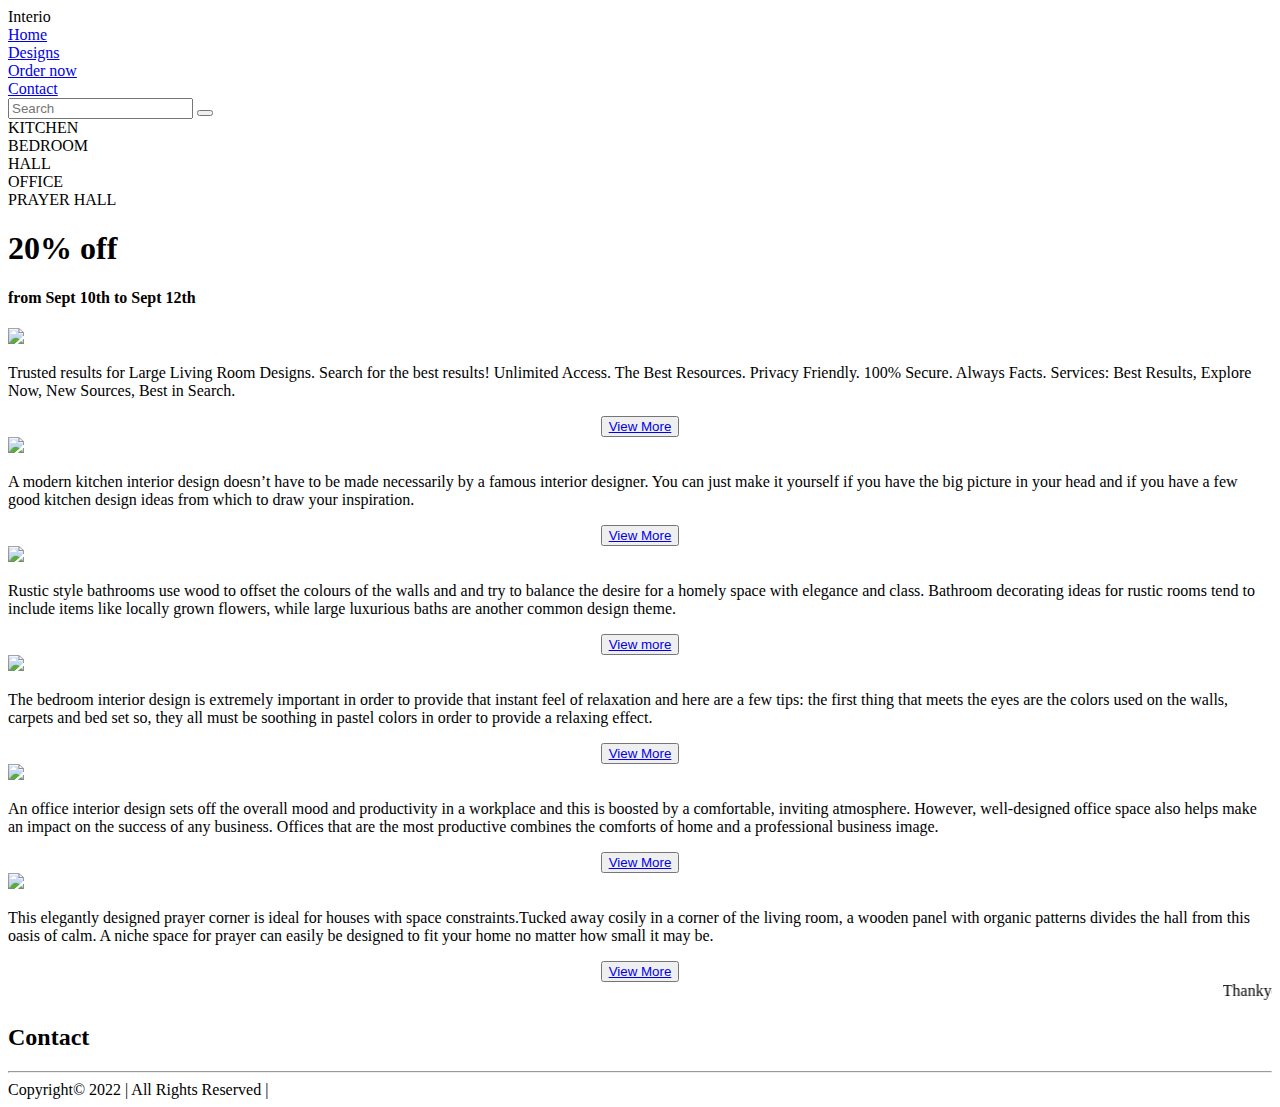
==== index.html @ d00cfc4c "Update index.html" ====
<!DOCTYPE html>
<html lang="en">
  <head>
    <meta charset="utf-8">
    <title>Interio</title>
    <link rel="stylesheet" href="style.css">
    <link
    rel="stylesheet"
    href="https://cdnjs.cloudflare.com/ajax/libs/animate.css/4.0.0/animate.min.css"
  />
    <meta name="viewport" content="width=device-width, initial-scale=1.0">
    <script src="https://kit.fontawesome.com/a076d05399.js"></script>
    <script src="https://ajax.googleapis.com/ajax/libs/jquery/3.5.1/jquery.min.js"></script>
  </head>
  <body>
    <!---navigation start--->
    <nav>
      <div class="menu-icon">
        <span class="fas fa-bars"></span>
      </div>
      <div class="logo">Interio</div>
      <div class="nav-items">
              <li><a href="#">Home</a></li>
              <li><a href="bedroom.html">Designs</a></li>
              <li><a href="#designs">Order now</a></li>
              <li><a href="#contact">Contact</a></li>
      </div>
      <div class="search-icon">
       <span class="fas fa-search"></span>
      </div>
     <div class="cancel-icon">
      <span class="fas fa-times"></span>
     </div>
     <form action="#">
        <input type="search" class="search-data" placeholder="Search" required>
        <button type="submit" class="fas fa-search"></button>
      </form>
</nav>
<!---iamges start--->
<div class="slider">
  <div class="sliderchild">
    <div class="imagecon"><span class="animate__animated animate__zoomIn">KITCHEN</span></div>
    <div class="imagecon"><span class="animate__animated animate__zoomIn">BEDROOM</span></div>
    <div class="imagecon">HALL</div>
    <div class="imagecon">OFFICE</div>
    <div class="imagecon">PRAYER HALL</div>
  </div>
</div>
<div class="offer">
  <h1 class="animate__animated animate__flash animate__delay-1s animate__infinite animate__slower">20% off</h1>
  <h4>from Sept 10th to Sept 12th</h4>
</div>
<!---content start--->
<div  class="designs" id="designs">
  <div class="pics">
  <div class="box zone">
  <img src="images/hall.jpg">
  <p>Trusted results for Large Living Room Designs. Search for the best results! Unlimited Access. The Best Resources. Privacy Friendly. 100% Secure. Always Facts. Services: Best Results, Explore Now, New Sources, Best in Search.
  </p>
  <center><button class="view"><a href="hall.html">View More</a></button></center>
  </div>
  
  
  <div class="box zone">
  <img src="images/kitchen.jpg">
  <p> A modern kitchen interior design doesn’t have to be made necessarily by a famous interior designer. You can just make it yourself if you have the big picture in your head and if you have a few good kitchen design ideas from which to draw your inspiration.
  </p>
  <center><button  class="view"><a href="kitchen.html">View More</a></button></center>
  </div>
  
  <div class="box zone">
  <img src="images/bathroom.jpg">
  <p>Rustic style bathrooms use wood to offset the colours of the walls and and try to balance the desire for a homely space with elegance and class. Bathroom decorating ideas for rustic rooms tend to include items like locally grown flowers, while large luxurious baths are another common design theme.</p>
  <center><button class="view"><a href="bathroom.html">View more</a></button></center>
  </div>
  
  
  <div class="box zone">
  <img src="images/bedroom.jpg">
  <p>The bedroom interior design is extremely important in order to provide that instant feel of relaxation and here are a few tips: the first thing that meets the eyes are the colors used on the walls, carpets and bed set so, they all must be soothing in pastel colors in order to provide a relaxing effect.
  </p><center><button class="view"><a href="bedroom.html">View More</a></button></center>
  </div>
  
  
  <div class="box zone">
  <img src="images/office.jpg">
  <p>An office interior design sets off the overall mood and productivity in a workplace and this is boosted by a comfortable, inviting atmosphere. However, well-designed office space also helps make an impact on the success of any business. Offices that are the most productive combines the comforts of home and a professional business image.
  </p><center><button class="view"><a href="office.html">View More</a></button></center>
  </div>
  
  
  <div class="box zone">
  <img src="images/prayer hall.jpg">
  <p>This elegantly designed prayer corner is ideal for houses with space constraints.Tucked away cosily in a corner of the living room, a wooden panel with organic patterns divides the hall from this oasis of calm. A niche space for prayer can easily be designed to fit your home no matter how small it may be.
  </p><center><button class="view"><a href="prayerhall.html">View More</a></button></center>
  </div>
  </div>
    </div>
    <marquee>Thankyou for Visiting our site.For more information Contact Us</marquee>
<!---footer start--->
<div class="contact" id="contact">
    <h2><span>Contact</span></h2>
        <a href="#"><i class="fas fa-envelope"></i></a>
        <a href="#"><i class="fab fa-facebook"></i></a>
        <a href="#"><i class="fab fa-instagram"></i></a>
        <a href="#"><i class="fab fa-twitter"></i></a>
  </div><hr>
  <footer>
    <span>Copyright&#169 2022 | All Rights Reserved |</span>
  </footer>
<script>
    const menuBtn = document.querySelector(".menu-icon span");
    const searchBtn = document.querySelector(".search-icon");
    const cancelBtn = document.querySelector(".cancel-icon");
    const items = document.querySelector(".nav-items");
    const form = document.querySelector("form");
    menuBtn.onclick = ()=>{
      items.classList.add("active");
      menuBtn.classList.add("hide");
      searchBtn.classList.add("hide");
      cancelBtn.classList.add("show");
    }
    cancelBtn.onclick = ()=>{
      items.classList.remove("active");
      menuBtn.classList.remove("hide");
      searchBtn.classList.remove("hide");
      cancelBtn.classList.remove("show");
      form.classList.remove("active");
      cancelBtn.style.color = "#ff3d00";
    }
    searchBtn.onclick = ()=>{
      form.classList.add("active");
      searchBtn.classList.add("hide");
      cancelBtn.classList.add("show");
    }
  </script>

  </body>
</html>
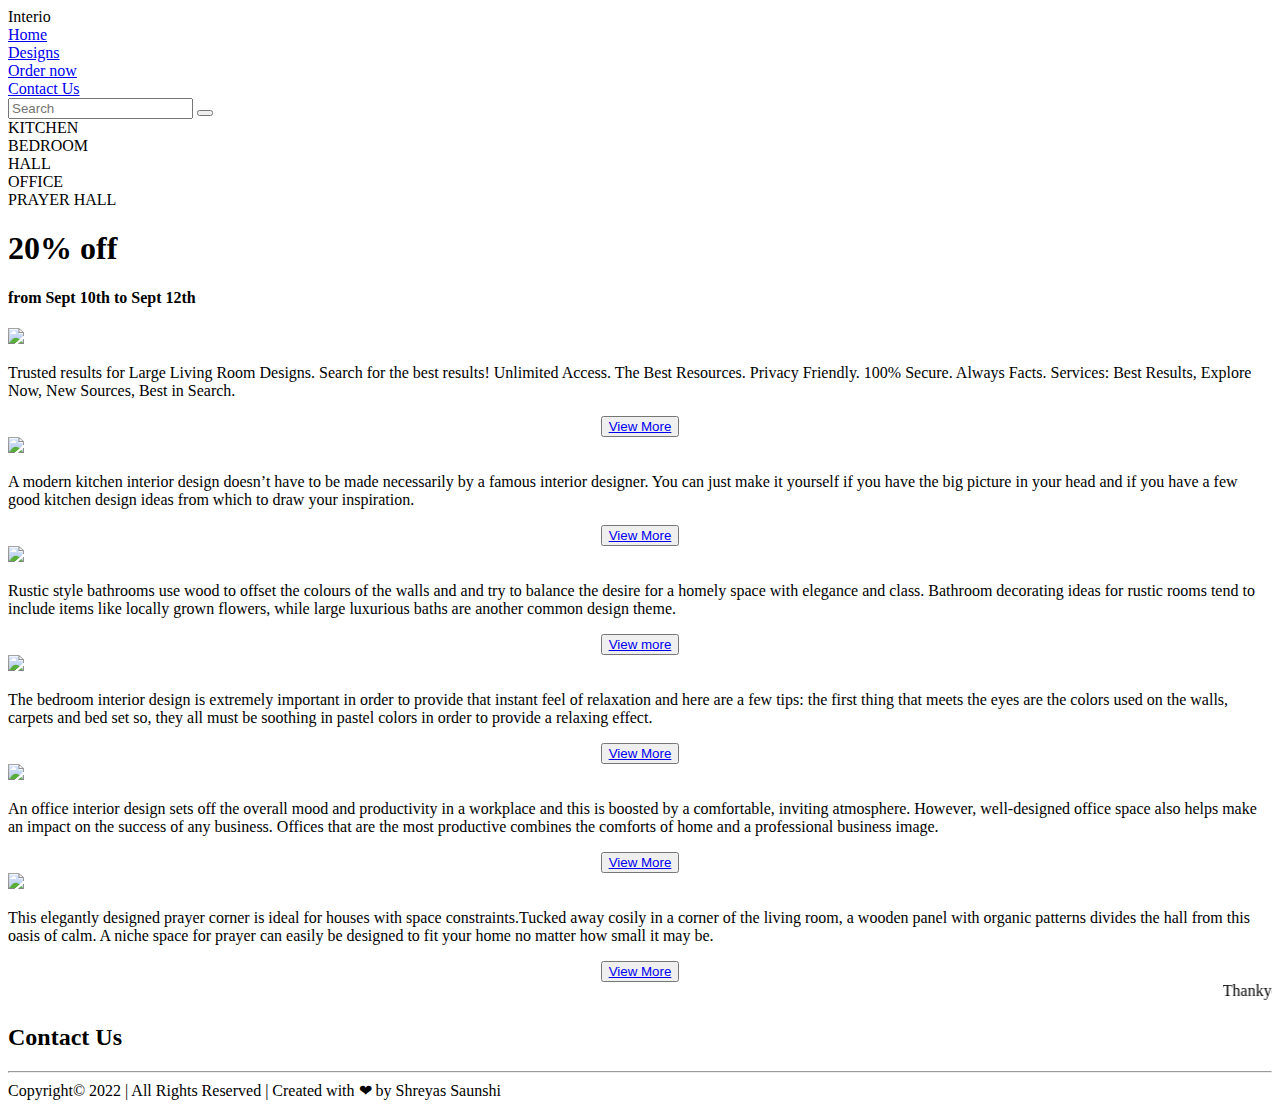
==== commit c2c42443: "Update index.html" ====
--- a/index.html
+++ b/index.html
@@ -23,7 +23,7 @@
               <li><a href="#">Home</a></li>
               <li><a href="bedroom.html">Designs</a></li>
               <li><a href="#designs">Order now</a></li>
-              <li><a href="#contact">Contact</a></li>
+              <li><a href="#contact">Contact Us</a></li>
       </div>
       <div class="search-icon">
        <span class="fas fa-search"></span>
@@ -50,7 +50,7 @@
   <h1 class="animate__animated animate__flash animate__delay-1s animate__infinite animate__slower">20% off</h1>
   <h4>from Sept 10th to Sept 12th</h4>
 </div>
-<!---content start--->
+<!---content starts here--->
 <div  class="designs" id="designs">
   <div class="pics">
   <div class="box zone">
@@ -99,14 +99,14 @@
     <marquee>Thankyou for Visiting our site.For more information Contact Us</marquee>
 <!---footer start--->
 <div class="contact" id="contact">
-    <h2><span>Contact</span></h2>
-        <a href="#"><i class="fas fa-envelope"></i></a>
+    <h2><span>Contact Us</span></h2>
+        <a href="https://mailto:shreyasssaunshi@gmail.com"><i class="fas fa-envelope"></i></a>
         <a href="#"><i class="fab fa-facebook"></i></a>
-        <a href="#"><i class="fab fa-instagram"></i></a>
-        <a href="#"><i class="fab fa-twitter"></i></a>
+        <a href="https://www.instagram.com/shreyassaunshi/"><i class="fab fa-instagram"></i></a>
+        <a href="https://twitter.com/ishreyassaunshi"><i class="fab fa-twitter"></i></a>
   </div><hr>
   <footer>
-    <span>Copyright&#169 2022 | All Rights Reserved |</span>
+    <span>Copyright&#169 2022 | All Rights Reserved | Created with ❤ by Shreyas Saunshi</span>
   </footer>
 <script>
     const menuBtn = document.querySelector(".menu-icon span");
